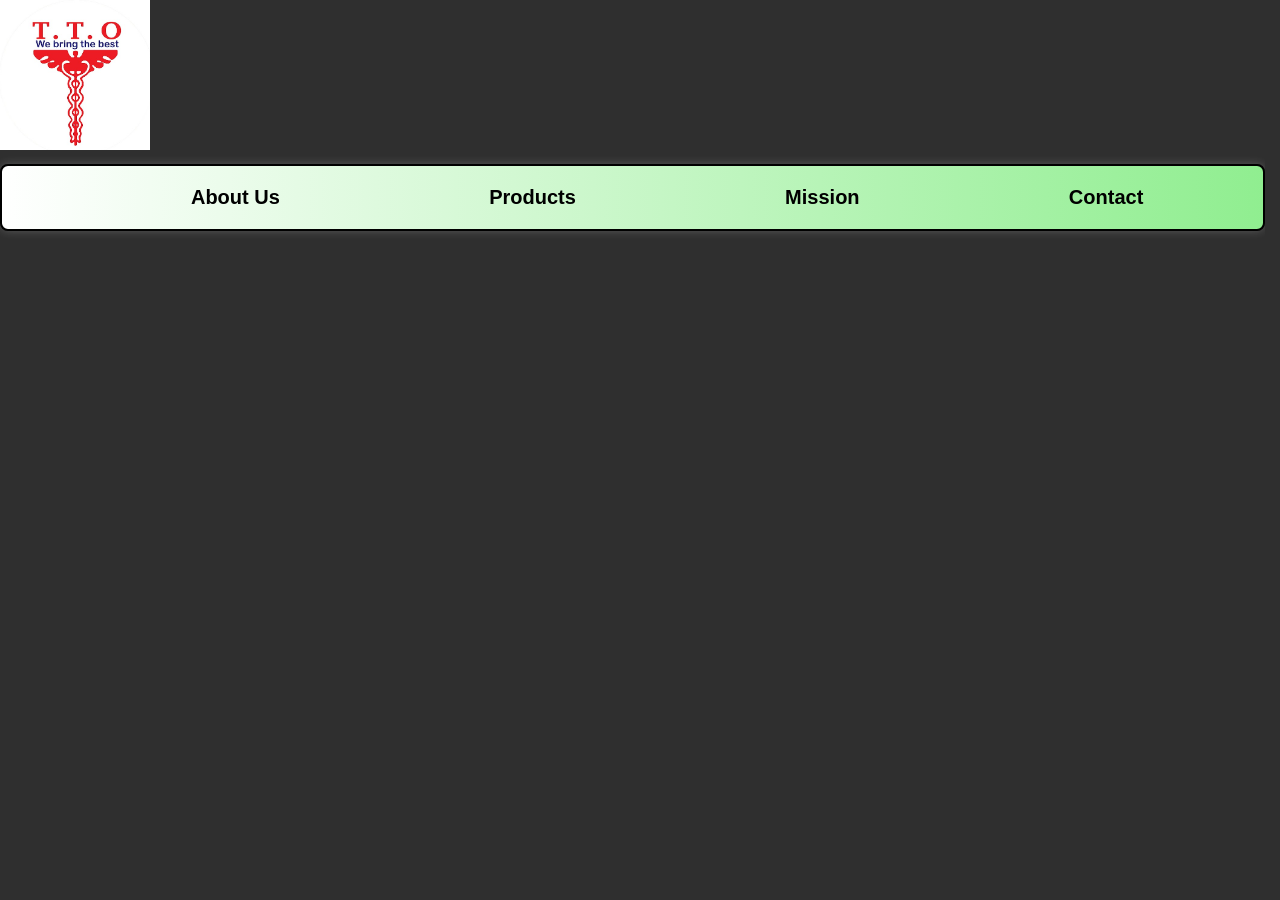
==== about.html @ 8ff439a8 "tto website status" ====
<!DOCTYPE html>
<html lang="en">
<head>
    <meta charset="UTF-8">
    <meta name="viewport" content="width=device-width, initial-scale=1.0">
    <title>About Us</title>
    <link rel="stylesheet" href="index.css">
    <a href="index.html">
    <img src="tto.jpg" alt="T.T.O Pharm Logo" width="150" />
</head>

<body>
    
    <div class="nav">        
        <ul style="list-style: none;">
        <li><a href="about.html">About Us</a></li>
        <li><a href="product.html">Products</a></li>
        <li><a href="mission.html">Mission</a></li>
        <li><a href="contact.html">Contact</a></li>
           
        </ul>  
    </div>


    
</body>
</html>
---- index.css ----
html{
    overflow-y: scroll;
    scrollbar-gutter: stable;
}

body, html{
    width: 100%;
    height: 100%;
    background-color: #2f2f2f;
    overflow-x: hidden;
    overflow-y: auto;
    margin: 0;
    padding: 0;
    box-sizing: border-box;    
}

h1{
    margin-top: 0;
    margin-left: 0;
    padding: 20px;
}

.nav {
  position: relative;
  left: 0;
  margin: 10px 0; 
  padding: 10px 0;
  border: 2px solid;
  width: auto; 
  max-width: none; 
  border-radius: 8px;
  background: linear-gradient(to right, #ffffff, lightgreen);
  box-shadow: 0 0 10px rgba(255, 255, 255, 0.2);
  box-sizing: border-box;
}

.nav ul{
    list-style: none;
    margin: 0;
    padding: 0;
    display: flex;
    justify-content: space-around;
    align-items: center;    
}

.nav li a{
    text-decoration: none;
    color: black;
    font-weight: bold;
}

li {
    font-family: Arial, sans-serif;
    font-size: 20px;
    list-style: none;
    padding: 10px 40px;
    margin: 0 30px 0 0;    
    text-align: center;
    background-color: none;
    color: white;
    border-radius: 30px;
    display: inline-block;
    cursor: pointer;
    transition: background-color 0.3s ease, transform 0.3s ease;
    white-space: nowrap;
    
}

li:hover{
    background: linear-gradient(to right, #a100ff, #d94fdd, #9c27b0);
    color: white;
    transform: scale(1.05);
    box-shadow: 0 0 15px rgba(169, 0, 255, 0.4);
}


a {
    color: black;
    text-decoration: none;
}

.product-list{
    font-family: arial;
    display: flex;
    flex-wrap: wrap;
    justify-content: center;
    gap: 30px;
    padding: 40px;
    max-width: 800px;
    margin: auto;
}

.product-card{
    width: 200px;
    border: 1px solid #ddd;
    border-radius: 10px;
    padding: 20px;
    text-align: center;
    transition: transform 0.3s ease;
    background-color: yellow;
}

.product-card:hover {
    transform: scale(1.09);
}

.product-card img{
    width: 100%;
    height: 180px;
    border-radius: 8px;
}

footer{
    background-color: #222;
    color: #eee;
    padding: 30px 20px;
    font-family: "Varela Round", sans-serif;
}

.footer-container{
    max-width: 900px;
    margin: 0 auto;
    display: flex;
    justify-content: space-between;
    flex-wrap: wrap;
    gap: 20px;
}

.footer-section {
    flex: 1 1 250px;
    min-width: 250px;
}

.footer-section h4{
    margin-bottom: 15px;
    font-size: 18px;
    border-bottom: 2px solid #d94f5c;
    padding-bottom: 5px;
}

.footer-section{
    margin: 8px 0;
}

.social-icons a{
    font-size: 30px;
    margin-right: 15px;
    color: #eee;
    text-decoration: none;
    transition: color 0.3s ease, transform 0.3s ease;
}

.social-icons a {
  display: inline-block;
  font-size: 30px;
  margin-right: 15px;
  color: #eee;
  text-decoration: none;
  transition: transform 0.3s ease, color 0.3s ease;
}

.social-icons a:hover {
  color: #d94f5c;
  transform: scale(1.3);
}

.footer-bottom{
    text-align: center;
    margin-top: 30px;
    font-size: 14px;
    color: #888;
}
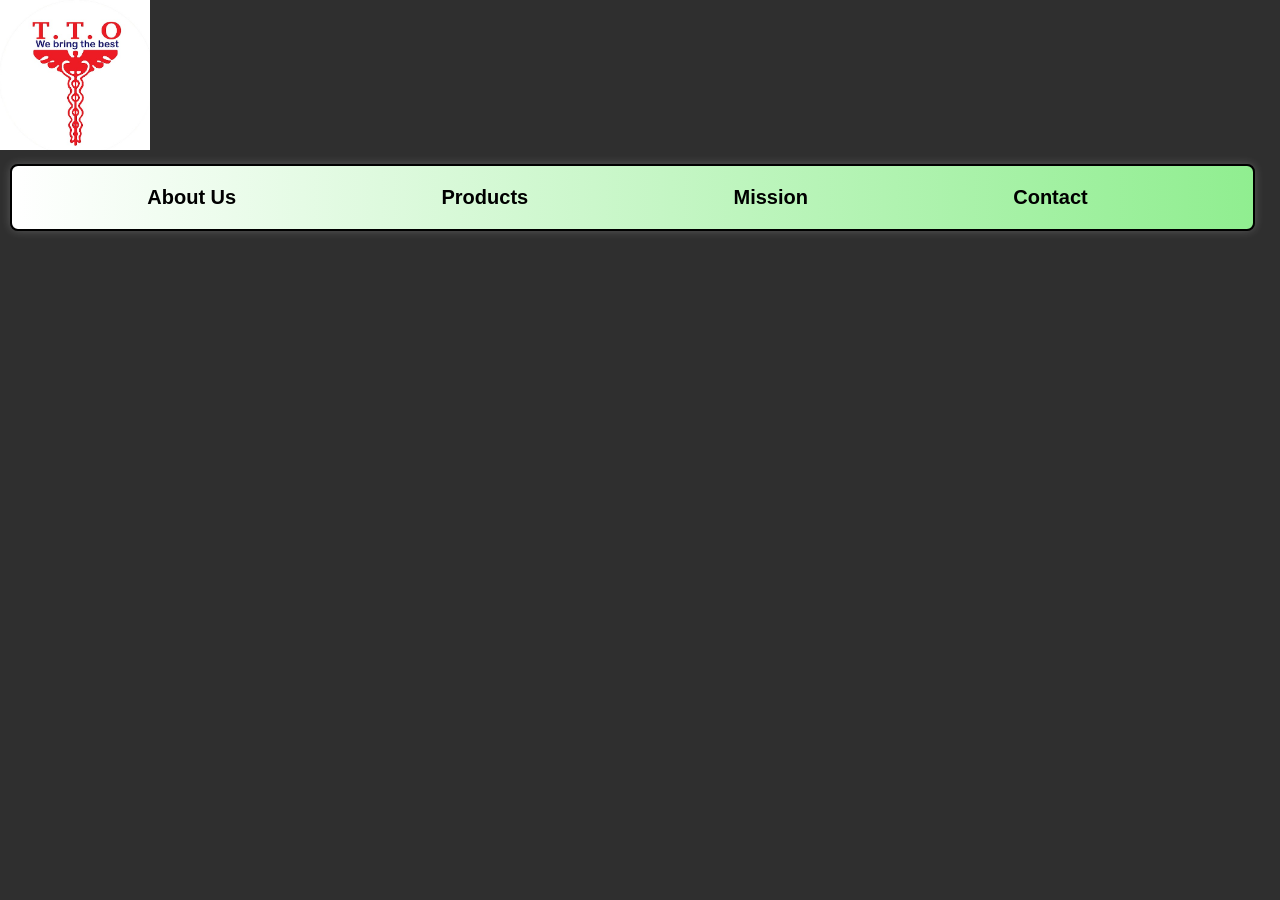
==== commit 26de2d00: "TTO" ====
--- a/about.html
+++ b/about.html
@@ -5,19 +5,28 @@
     <meta name="viewport" content="width=device-width, initial-scale=1.0">
     <title>About Us</title>
     <link rel="stylesheet" href="index.css">
-    <a href="index.html">
-    <img src="tto.jpg" alt="T.T.O Pharm Logo" width="150" />
 </head>
 
 <body>
+
+    <a href="index.html">
+        <img src="tto.jpg" alt="T.T.O Pharm Logo" width="150">
+    </a>
     
     <div class="nav">        
-        <ul style="list-style: none;">
-        <li><a href="about.html">About Us</a></li>
-        <li><a href="product.html">Products</a></li>
-        <li><a href="mission.html">Mission</a></li>
-        <li><a href="contact.html">Contact</a></li>
-           
+        <ul style="list-style-type: none;">
+            <li>
+                <a href="about.html">About Us</a>
+            </li>
+            <li>
+                <a href="product.html">Products</a>
+            </li>
+            <li>
+                <a href="mission.html">Mission</a>
+            </li>
+            <li>
+                <a href="contact.html">Contact</a>
+            </li>           
         </ul>  
     </div>
 
--- a/index.css
+++ b/index.css
@@ -14,16 +14,10 @@
     box-sizing: border-box;    
 }
 
-h1{
-    margin-top: 0;
-    margin-left: 0;
-    padding: 20px;
-}
 
 .nav {
   position: relative;
-  left: 0;
-  margin: 10px 0; 
+  margin: 10px 10px; 
   padding: 10px 0;
   border: 2px solid;
   width: auto; 
@@ -39,7 +33,7 @@
     margin: 0;
     padding: 0;
     display: flex;
-    justify-content: space-around;
+    justify-content: space-evenly;
     align-items: center;    
 }
 
@@ -62,7 +56,7 @@
     display: inline-block;
     cursor: pointer;
     transition: background-color 0.3s ease, transform 0.3s ease;
-    white-space: nowrap;
+    /* white-space: nowrap; */
     
 }
 
